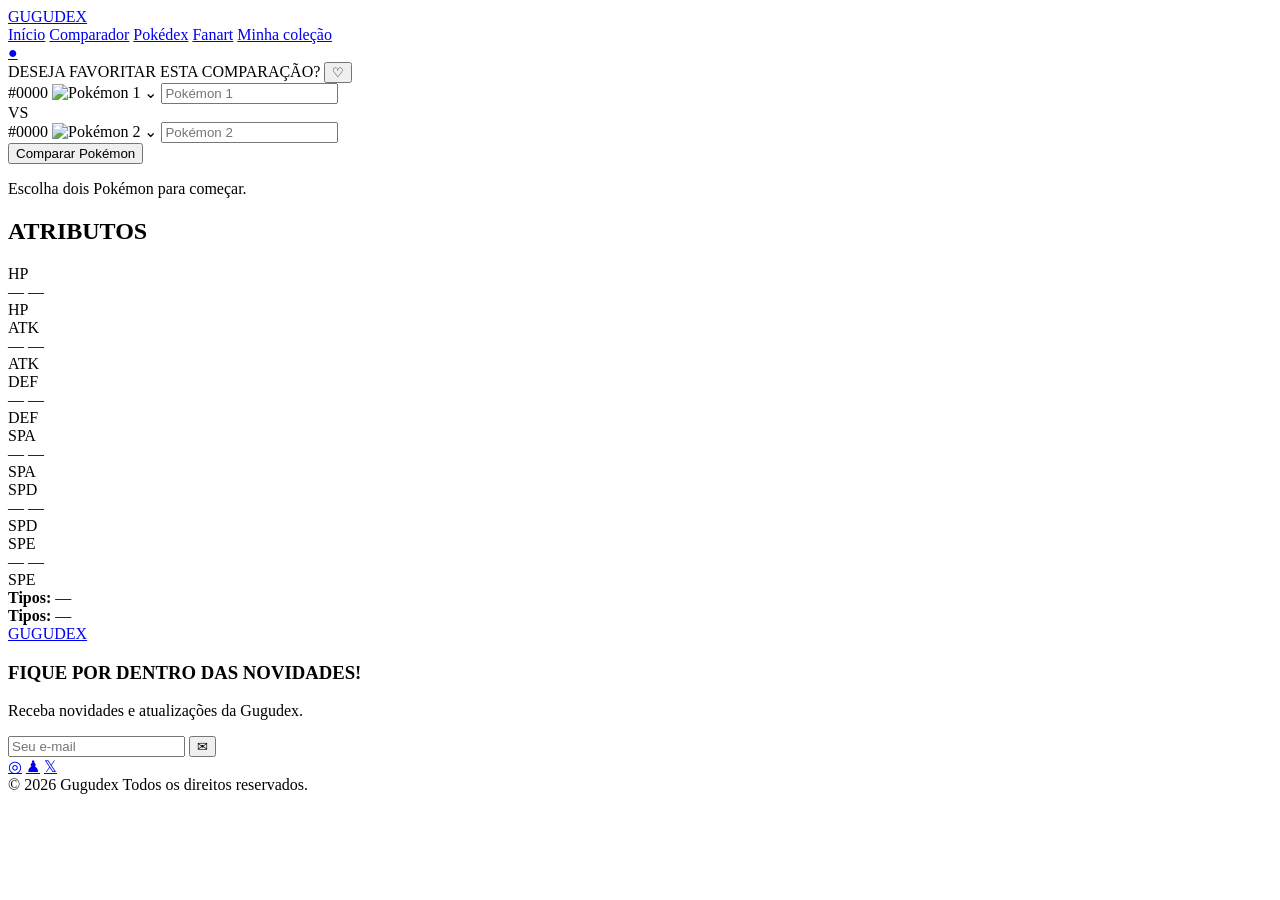
==== src/comparador.html @ 1d825226 "Create comparador.html" ====
<!DOCTYPE html>
<html lang="pt-BR">
<head>
    <meta charset="UTF-8">
    <meta name="viewport" content="width=device-width, initial-scale=1.0">
    <title>Comparador | Gugudex</title>

    <link rel="stylesheet" href="comparador.css">

    <link rel="preconnect" href="https://fonts.googleapis.com">
    <link rel="preconnect" href="https://fonts.gstatic.com" crossorigin>
    <link href="https://fonts.googleapis.com/css2?family=Oswald:wght@500;600;700&family=Poppins:wght@400;500;600;700&display=swap" rel="stylesheet">

    <script src="comparador.js" defer></script>
</head>

<body>
    <main class="pagina">

        <header class="cabecalho">
            <a class="logo" href="index.html">GUGUDEX</a>

            <nav class="menu">
                <a href="index.html">Início</a>
                <a href="comparador.html" class="ativo">Comparador</a>
                <a href="pokedex.html">Pokédex</a>
                <a href="fanart.html">Fanart</a>
                <a href="colecao.html">Minha coleção</a>
            </nav>

            <a href="#" class="perfil" aria-label="Minha conta">●</a>
        </header>

        <section class="comparador">

            <div class="aviso-favorito">
                <span id="mensagemFavorito">DESEJA FAVORITAR ESTA COMPARAÇÃO?</span>
                <button id="favoritarComparacao"
                        class="coracao"
                        type="button"
                        aria-label="Favoritar comparação">♡</button>
            </div>

            <div class="pokemon-versus">

                <article class="pokemon-lado" id="lado1">
                    <span class="numero" id="numero1">#0000</span>

                    <img class="imagem-pokemon"
                         id="imagem1"
                         src="https://raw.githubusercontent.com/PokeAPI/sprites/master/sprites/pokemon/0.png"
                         alt="Pokémon 1">

                    <label class="seletor">
                        <span>⌄</span>
                        <input id="pokemon1"
                               list="listaPokemons"
                               placeholder="Pokémon 1"
                               autocomplete="off">
                    </label>
                </article>

                <div class="versus">VS</div>

                <article class="pokemon-lado" id="lado2">
                    <span class="numero" id="numero2">#0000</span>

                    <img class="imagem-pokemon"
                         id="imagem2"
                         src="https://raw.githubusercontent.com/PokeAPI/sprites/master/sprites/pokemon/0.png"
                         alt="Pokémon 2">

                    <label class="seletor">
                        <span>⌄</span>
                        <input id="pokemon2"
                               list="listaPokemons"
                               placeholder="Pokémon 2"
                               autocomplete="off">
                    </label>
                </article>

            </div>

            <datalist id="listaPokemons"></datalist>

            <div class="acoes">
                <button id="comparar" type="button">Comparar Pokémon</button>
                <p id="status" role="status">Escolha dois Pokémon para começar.</p>
            </div>

            <section class="estatisticas">
                <h2>ATRIBUTOS</h2>

                <div class="atributo">
                    <span class="nome-atributo">HP</span>
                    <div class="barra"><div id="barra1-hp"></div></div>
                    <span id="valor1-hp">—</span>
                    <span id="valor2-hp">—</span>
                    <div class="barra"><div id="barra2-hp"></div></div>
                    <span class="nome-atributo">HP</span>
                </div>

                <div class="atributo">
                    <span class="nome-atributo">ATK</span>
                    <div class="barra"><div id="barra1-attack"></div></div>
                    <span id="valor1-attack">—</span>
                    <span id="valor2-attack">—</span>
                    <div class="barra"><div id="barra2-attack"></div></div>
                    <span class="nome-atributo">ATK</span>
                </div>

                <div class="atributo">
                    <span class="nome-atributo">DEF</span>
                    <div class="barra"><div id="barra1-defense"></div></div>
                    <span id="valor1-defense">—</span>
                    <span id="valor2-defense">—</span>
                    <div class="barra"><div id="barra2-defense"></div></div>
                    <span class="nome-atributo">DEF</span>
                </div>

                <div class="atributo">
                    <span class="nome-atributo">SPA</span>
                    <div class="barra"><div id="barra1-special-attack"></div></div>
                    <span id="valor1-special-attack">—</span>
                    <span id="valor2-special-attack">—</span>
                    <div class="barra"><div id="barra2-special-attack"></div></div>
                    <span class="nome-atributo">SPA</span>
                </div>

                <div class="atributo">
                    <span class="nome-atributo">SPD</span>
                    <div class="barra"><div id="barra1-special-defense"></div></div>
                    <span id="valor1-special-defense">—</span>
                    <span id="valor2-special-defense">—</span>
                    <div class="barra"><div id="barra2-special-defense"></div></div>
                    <span class="nome-atributo">SPD</span>
                </div>

                <div class="atributo">
                    <span class="nome-atributo">SPE</span>
                    <div class="barra"><div id="barra1-speed"></div></div>
                    <span id="valor1-speed">—</span>
                    <span id="valor2-speed">—</span>
                    <div class="barra"><div id="barra2-speed"></div></div>
                    <span class="nome-atributo">SPE</span>
                </div>
            </section>

            <div class="tipos-comparacao">
                <div>
                    <strong>Tipos:</strong>
                    <span id="tipos1">—</span>
                </div>
                <div>
                    <strong>Tipos:</strong>
                    <span id="tipos2">—</span>
                </div>
            </div>

        </section>

        <footer class="rodape">

            <a href="index.html" class="logo-footer">GUGUDEX</a>

            <div class="newsletter">
                <h3>FIQUE POR DENTRO DAS NOVIDADES!</h3>
                <p>Receba novidades e atualizações da Gugudex.</p>

                <form id="formNewsletter">
                    <input type="email"
                           placeholder="Seu e-mail"
                           aria-label="Seu e-mail"
                           required>
                    <button type="submit" aria-label="Inscrever-se">✉</button>
                </form>
                <small id="statusNewsletter" role="status"></small>
            </div>

            <div class="redes-sociais">
                <a href="#" aria-label="Instagram">◎</a>
                <a href="#" aria-label="Discord">♟</a>
                <a href="#" aria-label="X">𝕏</a>
            </div>

            <div class="footer-final">
                <span>© 2026 Gugudex</span>
                <span>Todos os direitos reservados.</span>
            </div>

        </footer>
    </main>
</body>
</html>
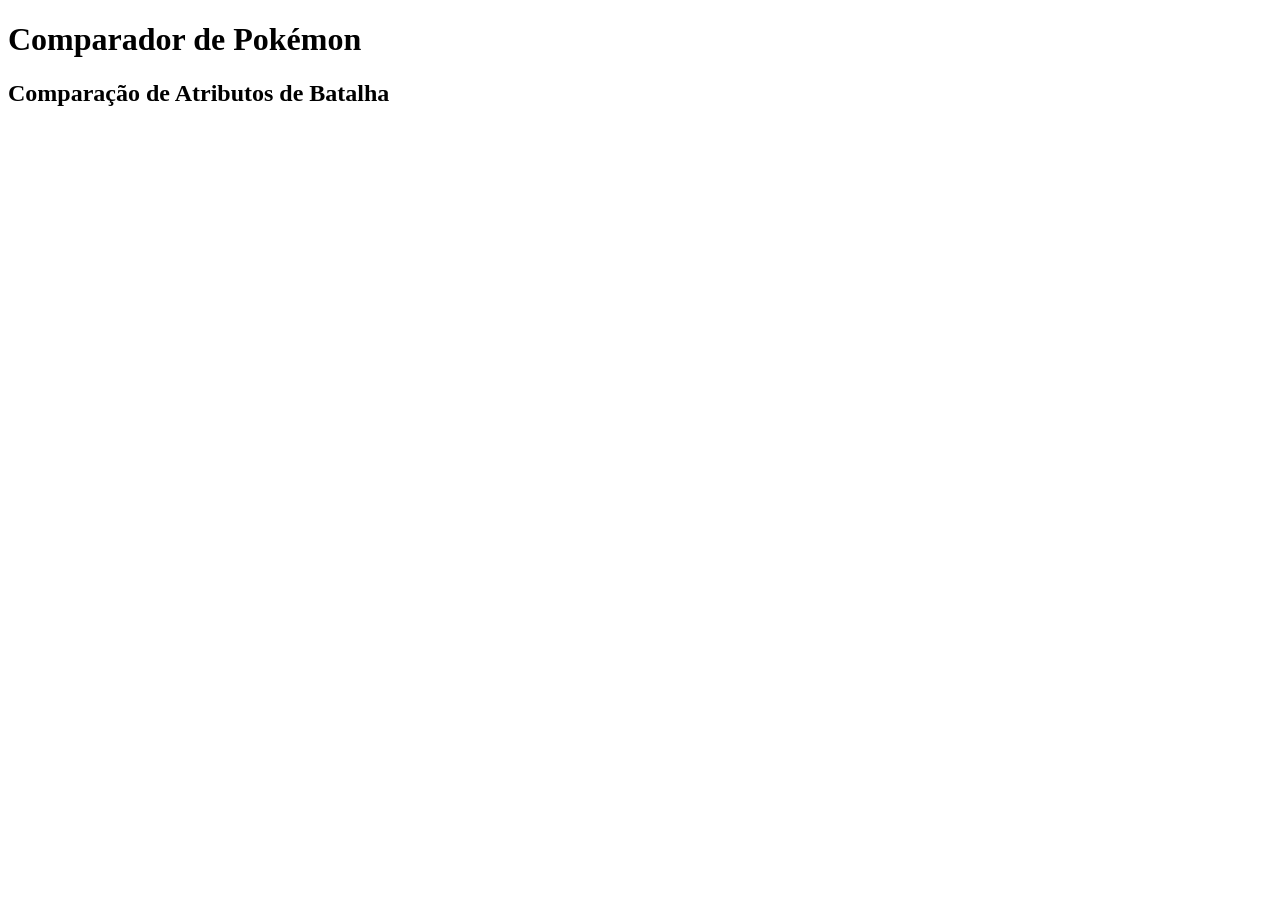
==== commit 39fd32da: "Refactor comparador.html structure and styles Updated the HTML structure and styles for the comparad" ====
--- a/src/comparador.html
+++ b/src/comparador.html
@@ -1,195 +1,41 @@
-
 <!DOCTYPE html>
 <html lang="pt-BR">
 <head>
-    <meta charset="UTF-8">
-    <meta name="viewport" content="width=device-width, initial-scale=1.0">
-    <title>Comparador | Gugudex</title>
+  <meta charset="UTF-8">
+  <meta name="viewport" content="width=device-width, initial-scale=1">
+  <title>Comparador — GuguDex</title>
+  <meta name="description" content="Compare os atributos de batalha de dois Pokémon lado a lado.">
+  <link rel="icon" href="assets/img/logo-gengar.png">
+  <link rel="stylesheet" href="css/global.css">
+  <link rel="stylesheet" href="css/comparador.css">
+</head>
+<body>
+  <header id="site-header"></header>
 
-    <link rel="stylesheet" href="comparador.css">
 
-    <link rel="preconnect" href="https://fonts.googleapis.com">
-    <link rel="preconnect" href="https://fonts.gstatic.com" crossorigin>
-    <link href="https://fonts.googleapis.com/css2?family=Oswald:wght@500;600;700&family=Poppins:wght@400;500;600;700&display=swap" rel="stylesheet">
+  <main>
+    <h1 class="sr-only">Comparador de Pokémon</h1>
 
-    <script src="comparador.js" defer></script>
-</head>
 
-<body>
-    <main class="pagina">
+    <section class="cmp-arena" aria-label="Escolha os Pokémon">
+      <div class="container">
+        <div class="cmp-lados" id="lados"></div>
+      </div>
+    </section>
 
-        <header class="cabecalho">
-            <a class="logo" href="index.html">GUGUDEX</a>
 
-            <nav class="menu">
-                <a href="index.html">Início</a>
-                <a href="comparador.html" class="ativo">Comparador</a>
-                <a href="pokedex.html">Pokédex</a>
-                <a href="fanart.html">Fanart</a>
-                <a href="colecao.html">Minha coleção</a>
-            </nav>
+    <section class="cmp-resultado" aria-labelledby="titulo-cmp">
+      <div class="container">
+        <h2 class="cmp-resultado__titulo" id="titulo-cmp">Comparação de Atributos de Batalha</h2>
+        <p class="cmp-resumo" id="resumo" role="status" aria-live="polite"></p>
+        <div class="cmp-paineis" id="paineis"></div>
+        <div class="cmp-acoes" id="acoes"></div>
+      </div>
+    </section>
+  </main>
 
-            <a href="#" class="perfil" aria-label="Minha conta">●</a>
-        </header>
 
-        <section class="comparador">
-
-            <div class="aviso-favorito">
-                <span id="mensagemFavorito">DESEJA FAVORITAR ESTA COMPARAÇÃO?</span>
-                <button id="favoritarComparacao"
-                        class="coracao"
-                        type="button"
-                        aria-label="Favoritar comparação">♡</button>
-            </div>
-
-            <div class="pokemon-versus">
-
-                <article class="pokemon-lado" id="lado1">
-                    <span class="numero" id="numero1">#0000</span>
-
-                    <img class="imagem-pokemon"
-                         id="imagem1"
-                         src="https://raw.githubusercontent.com/PokeAPI/sprites/master/sprites/pokemon/0.png"
-                         alt="Pokémon 1">
-
-                    <label class="seletor">
-                        <span>⌄</span>
-                        <input id="pokemon1"
-                               list="listaPokemons"
-                               placeholder="Pokémon 1"
-                               autocomplete="off">
-                    </label>
-                </article>
-
-                <div class="versus">VS</div>
-
-                <article class="pokemon-lado" id="lado2">
-                    <span class="numero" id="numero2">#0000</span>
-
-                    <img class="imagem-pokemon"
-                         id="imagem2"
-                         src="https://raw.githubusercontent.com/PokeAPI/sprites/master/sprites/pokemon/0.png"
-                         alt="Pokémon 2">
-
-                    <label class="seletor">
-                        <span>⌄</span>
-                        <input id="pokemon2"
-                               list="listaPokemons"
-                               placeholder="Pokémon 2"
-                               autocomplete="off">
-                    </label>
-                </article>
-
-            </div>
-
-            <datalist id="listaPokemons"></datalist>
-
-            <div class="acoes">
-                <button id="comparar" type="button">Comparar Pokémon</button>
-                <p id="status" role="status">Escolha dois Pokémon para começar.</p>
-            </div>
-
-            <section class="estatisticas">
-                <h2>ATRIBUTOS</h2>
-
-                <div class="atributo">
-                    <span class="nome-atributo">HP</span>
-                    <div class="barra"><div id="barra1-hp"></div></div>
-                    <span id="valor1-hp">—</span>
-                    <span id="valor2-hp">—</span>
-                    <div class="barra"><div id="barra2-hp"></div></div>
-                    <span class="nome-atributo">HP</span>
-                </div>
-
-                <div class="atributo">
-                    <span class="nome-atributo">ATK</span>
-                    <div class="barra"><div id="barra1-attack"></div></div>
-                    <span id="valor1-attack">—</span>
-                    <span id="valor2-attack">—</span>
-                    <div class="barra"><div id="barra2-attack"></div></div>
-                    <span class="nome-atributo">ATK</span>
-                </div>
-
-                <div class="atributo">
-                    <span class="nome-atributo">DEF</span>
-                    <div class="barra"><div id="barra1-defense"></div></div>
-                    <span id="valor1-defense">—</span>
-                    <span id="valor2-defense">—</span>
-                    <div class="barra"><div id="barra2-defense"></div></div>
-                    <span class="nome-atributo">DEF</span>
-                </div>
-
-                <div class="atributo">
-                    <span class="nome-atributo">SPA</span>
-                    <div class="barra"><div id="barra1-special-attack"></div></div>
-                    <span id="valor1-special-attack">—</span>
-                    <span id="valor2-special-attack">—</span>
-                    <div class="barra"><div id="barra2-special-attack"></div></div>
-                    <span class="nome-atributo">SPA</span>
-                </div>
-
-                <div class="atributo">
-                    <span class="nome-atributo">SPD</span>
-                    <div class="barra"><div id="barra1-special-defense"></div></div>
-                    <span id="valor1-special-defense">—</span>
-                    <span id="valor2-special-defense">—</span>
-                    <div class="barra"><div id="barra2-special-defense"></div></div>
-                    <span class="nome-atributo">SPD</span>
-                </div>
-
-                <div class="atributo">
-                    <span class="nome-atributo">SPE</span>
-                    <div class="barra"><div id="barra1-speed"></div></div>
-                    <span id="valor1-speed">—</span>
-                    <span id="valor2-speed">—</span>
-                    <div class="barra"><div id="barra2-speed"></div></div>
-                    <span class="nome-atributo">SPE</span>
-                </div>
-            </section>
-
-            <div class="tipos-comparacao">
-                <div>
-                    <strong>Tipos:</strong>
-                    <span id="tipos1">—</span>
-                </div>
-                <div>
-                    <strong>Tipos:</strong>
-                    <span id="tipos2">—</span>
-                </div>
-            </div>
-
-        </section>
-
-        <footer class="rodape">
-
-            <a href="index.html" class="logo-footer">GUGUDEX</a>
-
-            <div class="newsletter">
-                <h3>FIQUE POR DENTRO DAS NOVIDADES!</h3>
-                <p>Receba novidades e atualizações da Gugudex.</p>
-
-                <form id="formNewsletter">
-                    <input type="email"
-                           placeholder="Seu e-mail"
-                           aria-label="Seu e-mail"
-                           required>
-                    <button type="submit" aria-label="Inscrever-se">✉</button>
-                </form>
-                <small id="statusNewsletter" role="status"></small>
-            </div>
-
-            <div class="redes-sociais">
-                <a href="#" aria-label="Instagram">◎</a>
-                <a href="#" aria-label="Discord">♟</a>
-                <a href="#" aria-label="X">𝕏</a>
-            </div>
-
-            <div class="footer-final">
-                <span>© 2026 Gugudex</span>
-                <span>Todos os direitos reservados.</span>
-            </div>
-
-        </footer>
-    </main>
+  <footer id="site-footer"></footer>
+  <script type="module" src="js/pages/comparador.js"></script>
 </body>
 </html>
